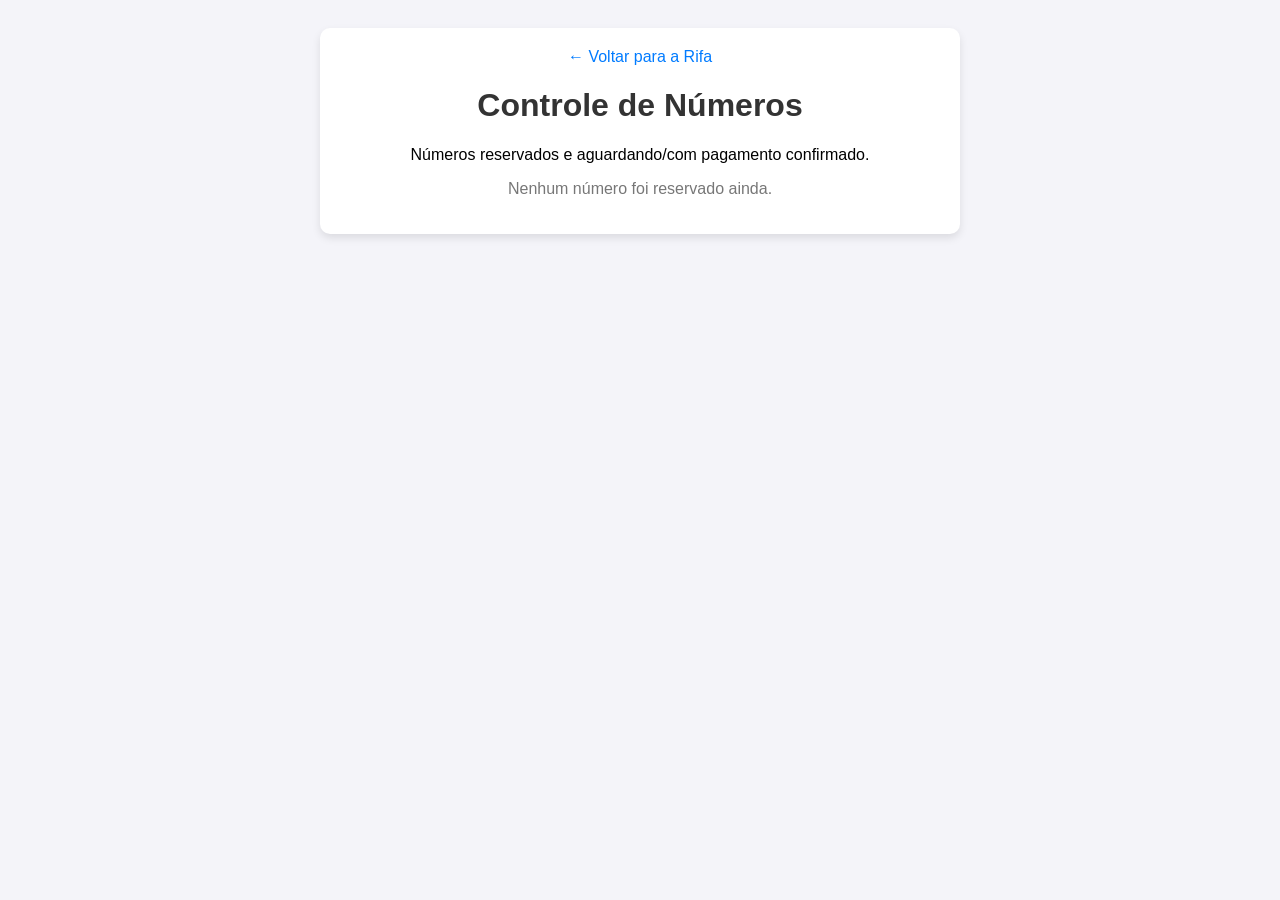
==== admin.html @ 27cd192b "feat: primeira versão" ====
<!DOCTYPE html>
<html lang="pt-BR">
<head>
    <meta charset="UTF-8">
    <meta name="viewport" content="width=device-width, initial-scale=1.0">
    <title>Administração - Rifa</title>
    <style>
        body { font-family: Arial, sans-serif; background-color: #f4f4f9; padding: 20px; }
        .container { max-width: 600px; margin: 0 auto; background: white; padding: 20px; border-radius: 10px; box-shadow: 0 4px 8px rgba(0,0,0,0.1); }
        h1 { color: #333; text-align: center; }
        .list-item { display: flex; justify-content: space-between; align-items: center; padding: 10px; border-bottom: 1px solid #ddd; }
        .list-item:last-child { border-bottom: none; }
        button { padding: 5px 10px; background: #dc3545; color: white; border: none; border-radius: 5px; cursor: pointer; }
        button:hover { background: #c82333; }
        .nav-link { display: block; text-align: center; margin-bottom: 20px; color: #007bff; text-decoration: none; }
    </style>
</head>
<body>
    <div class="container">
        <a href="index.html" class="nav-link">← Voltar para a Rifa</a>
        <h1>Controle de Números</h1>
        <p style="text-align: center;">Números reservados e aguardando/com pagamento confirmado.</p>
        
        <div id="admin-list"></div>
    </div>

    <script>
        const adminList = document.getElementById('admin-list');
        
        function loadAdminList() {
            let takenNumbers = JSON.parse(localStorage.getItem('rifaTakenNumbers')) || {};
            adminList.innerHTML = '';
            
            const numbers = Object.keys(takenNumbers).sort((a, b) => a - b);
            
            if (numbers.length === 0) {
                adminList.innerHTML = '<p style="text-align:center; color:#777;">Nenhum número foi reservado ainda.</p>';
                return;
            }

            numbers.forEach(num => {
                let div = document.createElement('div');
                div.classList.add('list-item');
                div.innerHTML = `
                    <span><strong>Nº ${num}</strong> - ${takenNumbers[num]}</span>
                    <button onclick="liberarNumero(${num})">Liberar</button>
                `;
                adminList.appendChild(div);
            });
        }

        function liberarNumero(num) {
            if(confirm(`Tem certeza que deseja liberar o número ${num}?`)) {
                let takenNumbers = JSON.parse(localStorage.getItem('rifaTakenNumbers')) || {};
                delete takenNumbers[num];
                localStorage.setItem('rifaTakenNumbers', JSON.stringify(takenNumbers));
                loadAdminList();
            }
        }

        // Carregar a lista ao abrir a página
        loadAdminList();
    </script>
</body>
</html>
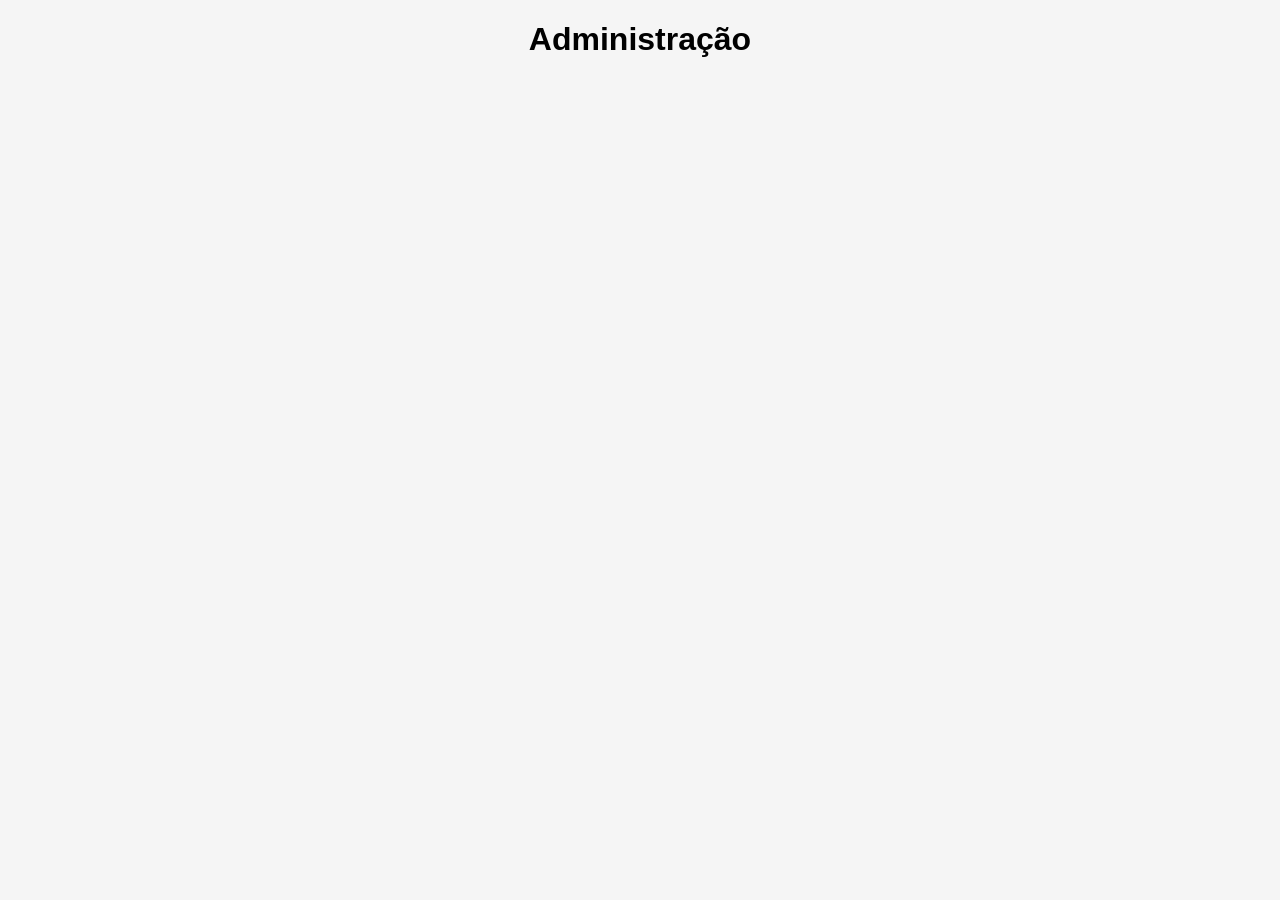
==== commit a021388e: "feat: versão GPT" ====
--- a/admin.html
+++ b/admin.html
@@ -1,65 +1,19 @@
 <!DOCTYPE html>
-<html lang="pt-BR">
+<html>
 <head>
-    <meta charset="UTF-8">
-    <meta name="viewport" content="width=device-width, initial-scale=1.0">
-    <title>Administração - Rifa</title>
-    <style>
-        body { font-family: Arial, sans-serif; background-color: #f4f4f9; padding: 20px; }
-        .container { max-width: 600px; margin: 0 auto; background: white; padding: 20px; border-radius: 10px; box-shadow: 0 4px 8px rgba(0,0,0,0.1); }
-        h1 { color: #333; text-align: center; }
-        .list-item { display: flex; justify-content: space-between; align-items: center; padding: 10px; border-bottom: 1px solid #ddd; }
-        .list-item:last-child { border-bottom: none; }
-        button { padding: 5px 10px; background: #dc3545; color: white; border: none; border-radius: 5px; cursor: pointer; }
-        button:hover { background: #c82333; }
-        .nav-link { display: block; text-align: center; margin-bottom: 20px; color: #007bff; text-decoration: none; }
-    </style>
+<meta charset="UTF-8">
+<title>Admin</title>
+<link rel="stylesheet" href="style.css">
 </head>
 <body>
-    <div class="container">
-        <a href="index.html" class="nav-link">← Voltar para a Rifa</a>
-        <h1>Controle de Números</h1>
-        <p style="text-align: center;">Números reservados e aguardando/com pagamento confirmado.</p>
-        
-        <div id="admin-list"></div>
-    </div>
 
-    <script>
-        const adminList = document.getElementById('admin-list');
-        
-        function loadAdminList() {
-            let takenNumbers = JSON.parse(localStorage.getItem('rifaTakenNumbers')) || {};
-            adminList.innerHTML = '';
-            
-            const numbers = Object.keys(takenNumbers).sort((a, b) => a - b);
-            
-            if (numbers.length === 0) {
-                adminList.innerHTML = '<p style="text-align:center; color:#777;">Nenhum número foi reservado ainda.</p>';
-                return;
-            }
+<h1>Administração</h1>
 
-            numbers.forEach(num => {
-                let div = document.createElement('div');
-                div.classList.add('list-item');
-                div.innerHTML = `
-                    <span><strong>Nº ${num}</strong> - ${takenNumbers[num]}</span>
-                    <button onclick="liberarNumero(${num})">Liberar</button>
-                `;
-                adminList.appendChild(div);
-            });
-        }
+<div id="lista"></div>
 
-        function liberarNumero(num) {
-            if(confirm(`Tem certeza que deseja liberar o número ${num}?`)) {
-                let takenNumbers = JSON.parse(localStorage.getItem('rifaTakenNumbers')) || {};
-                delete takenNumbers[num];
-                localStorage.setItem('rifaTakenNumbers', JSON.stringify(takenNumbers));
-                loadAdminList();
-            }
-        }
+<script src="https://www.gstatic.com/firebasejs/9.23.0/firebase-app.js"></script>
+<script src="https://www.gstatic.com/firebasejs/9.23.0/firebase-firestore.js"></script>
+<script src="admin.js"></script>
 
-        // Carregar a lista ao abrir a página
-        loadAdminList();
-    </script>
 </body>
 </html>
--- a/style.css
+++ b/style.css
@@ -0,0 +1,36 @@
+body {
+    font-family: Arial;
+    text-align: center;
+    background: #f5f5f5;
+}
+
+.grid {
+    display: grid;
+    grid-template-columns: repeat(10, 1fr);
+    gap: 8px;
+    max-width: 500px;
+    margin: 20px auto;
+}
+
+.numero {
+    padding: 15px;
+    background: #4CAF50;
+    color: white;
+    cursor: pointer;
+    border-radius: 5px;
+}
+
+.numero.selecionado {
+    background: orange;
+}
+
+.numero.reservado {
+    background: red;
+    cursor: not-allowed;
+}
+
+button {
+    padding: 10px 20px;
+    margin-top: 10px;
+    cursor: pointer;
+}
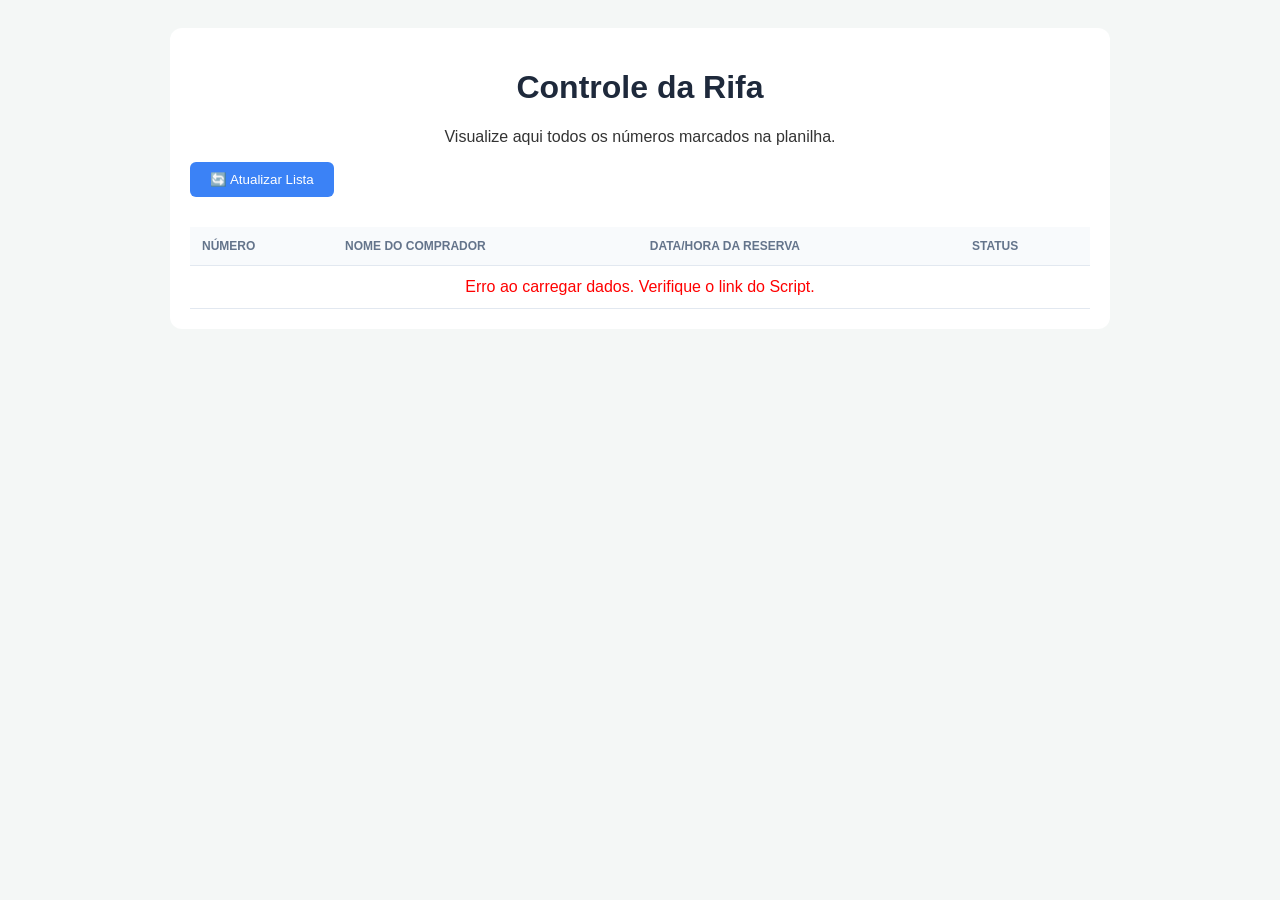
==== commit 8bde4904: "feat: Gemini com google salvando data e com pagina admin, pag nao estava carregando" ====
--- a/admin.html
+++ b/admin.html
@@ -1,19 +1,82 @@
 <!DOCTYPE html>
-<html>
+<html lang="pt-BR">
 <head>
-<meta charset="UTF-8">
-<title>Admin</title>
-<link rel="stylesheet" href="style.css">
+    <meta charset="UTF-8">
+    <meta name="viewport" content="width=device-width, initial-scale=1.0">
+    <title>Painel Administrativo - Rifa</title>
+    <style>
+        body { font-family: sans-serif; background-color: #f4f7f6; padding: 20px; color: #333; }
+        .container { max-width: 900px; margin: 0 auto; background: white; padding: 20px; border-radius: 12px; shadow: 0 4px 6px rgba(0,0,0,0.1); }
+        h1 { text-align: center; color: #1e293b; }
+        table { width: 100%; border-collapse: collapse; margin-top: 20px; }
+        th, td { padding: 12px; text-align: left; border-bottom: 1px solid #e2e8f0; }
+        th { background-color: #f8fafc; color: #64748b; text-transform: uppercase; font-size: 12px; }
+        .btn-refresh { background: #3b82f6; color: white; border: none; padding: 10px 20px; border-radius: 6px; cursor: pointer; margin-bottom: 10px; }
+        .status-badge { background: #dcfce7; color: #166534; padding: 4px 8px; border-radius: 12px; font-size: 12px; font-weight: bold; }
+    </style>
 </head>
 <body>
 
-<h1>Administração</h1>
+<div class="container">
+    <h1>Controle da Rifa</h1>
+    <p style="text-align:center">Visualize aqui todos os números marcados na planilha.</p>
+    
+    <button class="btn-refresh" onclick="buscarDados()">🔄 Atualizar Lista</button>
+    
+    <table id="admin-table">
+        <thead>
+            <tr>
+                <th>Número</th>
+                <th>Nome do Comprador</th>
+                <th>Data/Hora da Reserva</th>
+                <th>Status</th>
+            </tr>
+        </thead>
+        <tbody id="table-body">
+            <tr><td colspan="4" style="text-align:center">Carregando dados da planilha...</td></tr>
+        </tbody>
+    </table>
+</div>
 
-<div id="lista"></div>
+<script>
+    // COLE O MESMO LINK DO GOOGLE SCRIPT AQUI
+    const SCRIPT_URL = "https://script.google.com/macros/s/AKfycbwSbmrwCP82mvB-9h53qUmrAhCbXtzrvzk4ihcue7ObD11DNbB3BpLu24hkWObpmeNR/exec";
 
-<script src="https://www.gstatic.com/firebasejs/9.23.0/firebase-app.js"></script>
-<script src="https://www.gstatic.com/firebasejs/9.23.0/firebase-firestore.js"></script>
-<script src="admin.js"></script>
+    async function buscarDados() {
+        const tbody = document.getElementById('table-body');
+        try {
+            const response = await fetch(SCRIPT_URL);
+            const data = await response.json();
+            
+            tbody.innerHTML = '';
 
+            if (data.length === 0) {
+                tbody.innerHTML = '<tr><td colspan="4" style="text-align:center">Nenhum número reservado ainda.</td></tr>';
+                return;
+            }
+
+            // Ordenar por número da rifa
+            data.sort((a, b) => a.numero - b.numero);
+
+            data.forEach(item => {
+                const dataFormatada = new Date(item.data).toLocaleString('pt-BR');
+                const row = `
+                    <tr>
+                        <td><strong>${String(item.numero).padStart(2, '0')}</strong></td>
+                        <td>${item.nome}</td>
+                        <td>${dataFormatada}</td>
+                        <td><span class="status-badge">Reservado</span></td>
+                    </tr>
+                `;
+                tbody.innerHTML += row;
+            });
+        } catch (error) {
+            tbody.innerHTML = '<tr><td colspan="4" style="text-align:center; color:red">Erro ao carregar dados. Verifique o link do Script.</td></tr>';
+        }
+    }
+
+    // Carrega ao abrir a página
+    buscarDados();
+</script>
 </body>
 </html>
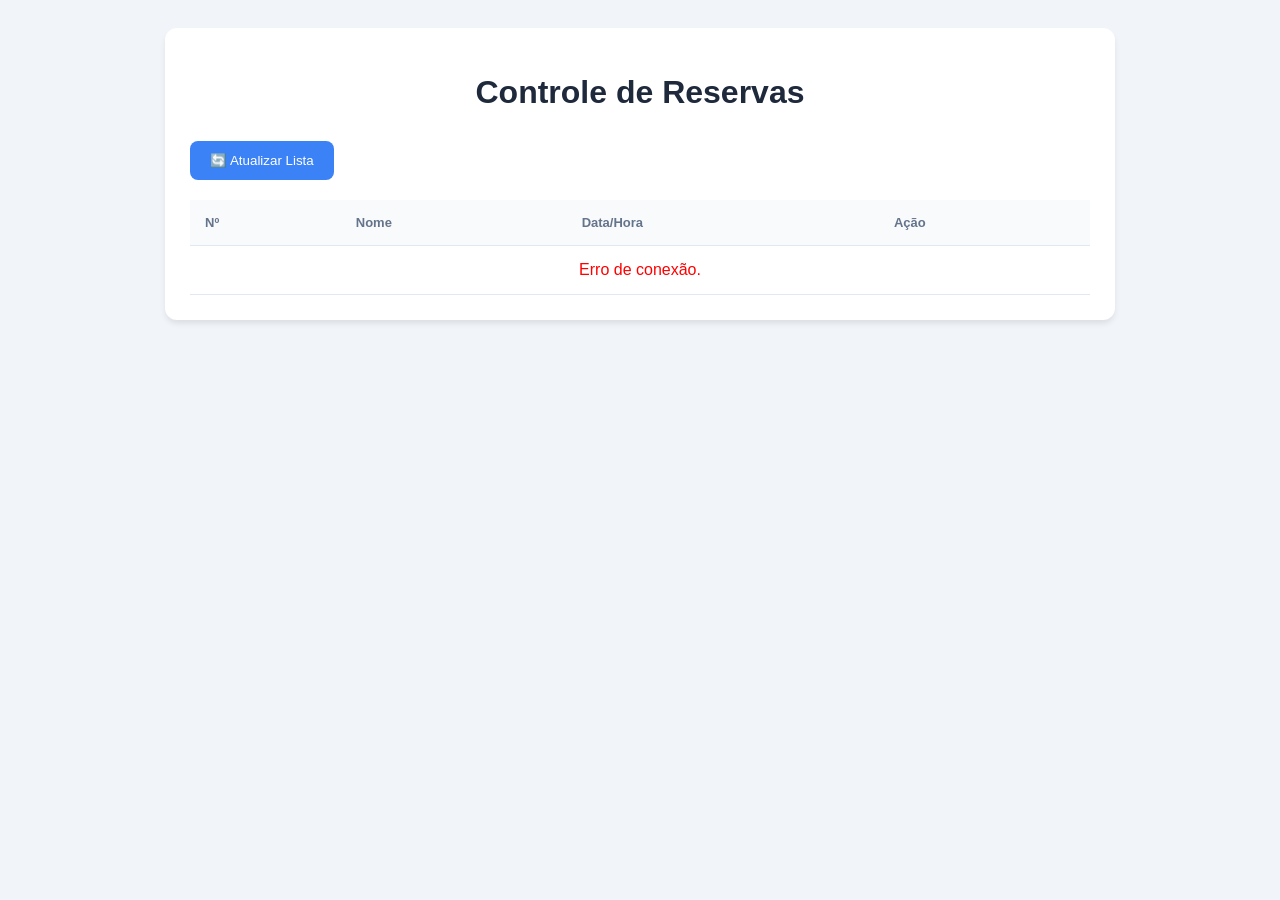
==== commit 595fe5c6: "feat: corrigindo data e acrescentando liberar numero" ====
--- a/admin.html
+++ b/admin.html
@@ -3,79 +3,91 @@
 <head>
     <meta charset="UTF-8">
     <meta name="viewport" content="width=device-width, initial-scale=1.0">
-    <title>Painel Administrativo - Rifa</title>
+    <title>Painel Admin - Liberar Números</title>
     <style>
-        body { font-family: sans-serif; background-color: #f4f7f6; padding: 20px; color: #333; }
-        .container { max-width: 900px; margin: 0 auto; background: white; padding: 20px; border-radius: 12px; shadow: 0 4px 6px rgba(0,0,0,0.1); }
-        h1 { text-align: center; color: #1e293b; }
-        table { width: 100%; border-collapse: collapse; margin-top: 20px; }
-        th, td { padding: 12px; text-align: left; border-bottom: 1px solid #e2e8f0; }
-        th { background-color: #f8fafc; color: #64748b; text-transform: uppercase; font-size: 12px; }
-        .btn-refresh { background: #3b82f6; color: white; border: none; padding: 10px 20px; border-radius: 6px; cursor: pointer; margin-bottom: 10px; }
-        .status-badge { background: #dcfce7; color: #166534; padding: 4px 8px; border-radius: 12px; font-size: 12px; font-weight: bold; }
+        body { font-family: sans-serif; background-color: #f1f5f9; padding: 20px; }
+        .container { max-width: 900px; margin: 0 auto; background: white; padding: 25px; border-radius: 12px; box-shadow: 0 4px 6px -1px rgb(0 0 0 / 0.1); }
+        h1 { color: #1e293b; text-align: center; margin-bottom: 30px; }
+        table { width: 100%; border-collapse: collapse; }
+        th, td { padding: 15px; text-align: left; border-bottom: 1px solid #e2e8f0; }
+        th { background: #f8fafc; font-size: 13px; color: #64748b; }
+        .btn-liberar { background: #ef4444; color: white; border: none; padding: 8px 12px; border-radius: 6px; cursor: pointer; font-size: 12px; }
+        .btn-liberar:hover { background: #dc2626; }
+        .btn-atualizar { background: #3b82f6; color: white; border: none; padding: 12px 20px; border-radius: 8px; cursor: pointer; margin-bottom: 20px; }
     </style>
 </head>
 <body>
 
 <div class="container">
-    <h1>Controle da Rifa</h1>
-    <p style="text-align:center">Visualize aqui todos os números marcados na planilha.</p>
-    
-    <button class="btn-refresh" onclick="buscarDados()">🔄 Atualizar Lista</button>
+    <h1>Controle de Reservas</h1>
+    <button class="btn-atualizar" onclick="buscarDados()">🔄 Atualizar Lista</button>
     
     <table id="admin-table">
         <thead>
             <tr>
-                <th>Número</th>
-                <th>Nome do Comprador</th>
-                <th>Data/Hora da Reserva</th>
-                <th>Status</th>
+                <th>Nº</th>
+                <th>Nome</th>
+                <th>Data/Hora</th>
+                <th>Ação</th>
             </tr>
         </thead>
         <tbody id="table-body">
-            <tr><td colspan="4" style="text-align:center">Carregando dados da planilha...</td></tr>
-        </tbody>
+            </tbody>
     </table>
 </div>
 
 <script>
-    // COLE O MESMO LINK DO GOOGLE SCRIPT AQUI
-    const SCRIPT_URL = "https://script.google.com/macros/s/AKfycbwSbmrwCP82mvB-9h53qUmrAhCbXtzrvzk4ihcue7ObD11DNbB3BpLu24hkWObpmeNR/exec";
+    const SCRIPT_URL = "https://script.google.com/macros/s/AKfycbwaXdEXDElEISomHl3TJ6Cmlqp69N9r5BMocDPqppeQGaOVrorakVCW7v0Zbee9HcmT/exec";
 
     async function buscarDados() {
         const tbody = document.getElementById('table-body');
+        tbody.innerHTML = '<tr><td colspan="4" style="text-align:center">Buscando na planilha...</td></tr>';
+        
         try {
             const response = await fetch(SCRIPT_URL);
             const data = await response.json();
-            
             tbody.innerHTML = '';
 
-            if (data.length === 0) {
-                tbody.innerHTML = '<tr><td colspan="4" style="text-align:center">Nenhum número reservado ainda.</td></tr>';
-                return;
-            }
-
-            // Ordenar por número da rifa
             data.sort((a, b) => a.numero - b.numero);
 
             data.forEach(item => {
-                const dataFormatada = new Date(item.data).toLocaleString('pt-BR');
                 const row = `
                     <tr>
                         <td><strong>${String(item.numero).padStart(2, '0')}</strong></td>
                         <td>${item.nome}</td>
-                        <td>${dataFormatada}</td>
-                        <td><span class="status-badge">Reservado</span></td>
+                        <td>${item.data}</td>
+                        <td>
+                            <button class="btn-liberar" onclick="liberarNumero(${item.numero})">Liberar Número</button>
+                        </td>
                     </tr>
                 `;
                 tbody.innerHTML += row;
             });
-        } catch (error) {
-            tbody.innerHTML = '<tr><td colspan="4" style="text-align:center; color:red">Erro ao carregar dados. Verifique o link do Script.</td></tr>';
+        } catch (e) {
+            tbody.innerHTML = '<tr><td colspan="4" style="text-align:center; color:red">Erro de conexão.</td></tr>';
         }
     }
 
-    // Carrega ao abrir a página
+    async function liberarNumero(num) {
+        if (!confirm(`Deseja realmente liberar o número ${num} e removê-lo da planilha?`)) return;
+
+        // Desabilita o botão temporariamente
+        event.target.innerText = "Removendo...";
+        event.target.disabled = true;
+
+        try {
+            await fetch(SCRIPT_URL, {
+                method: 'POST',
+                body: JSON.stringify({ action: 'liberar', numero: num })
+            });
+            alert(`Número ${num} liberado com sucesso!`);
+            buscarDados(); // Recarrega a lista
+        } catch (e) {
+            alert("Erro ao tentar liberar.");
+            buscarDados();
+        }
+    }
+
     buscarDados();
 </script>
 </body>
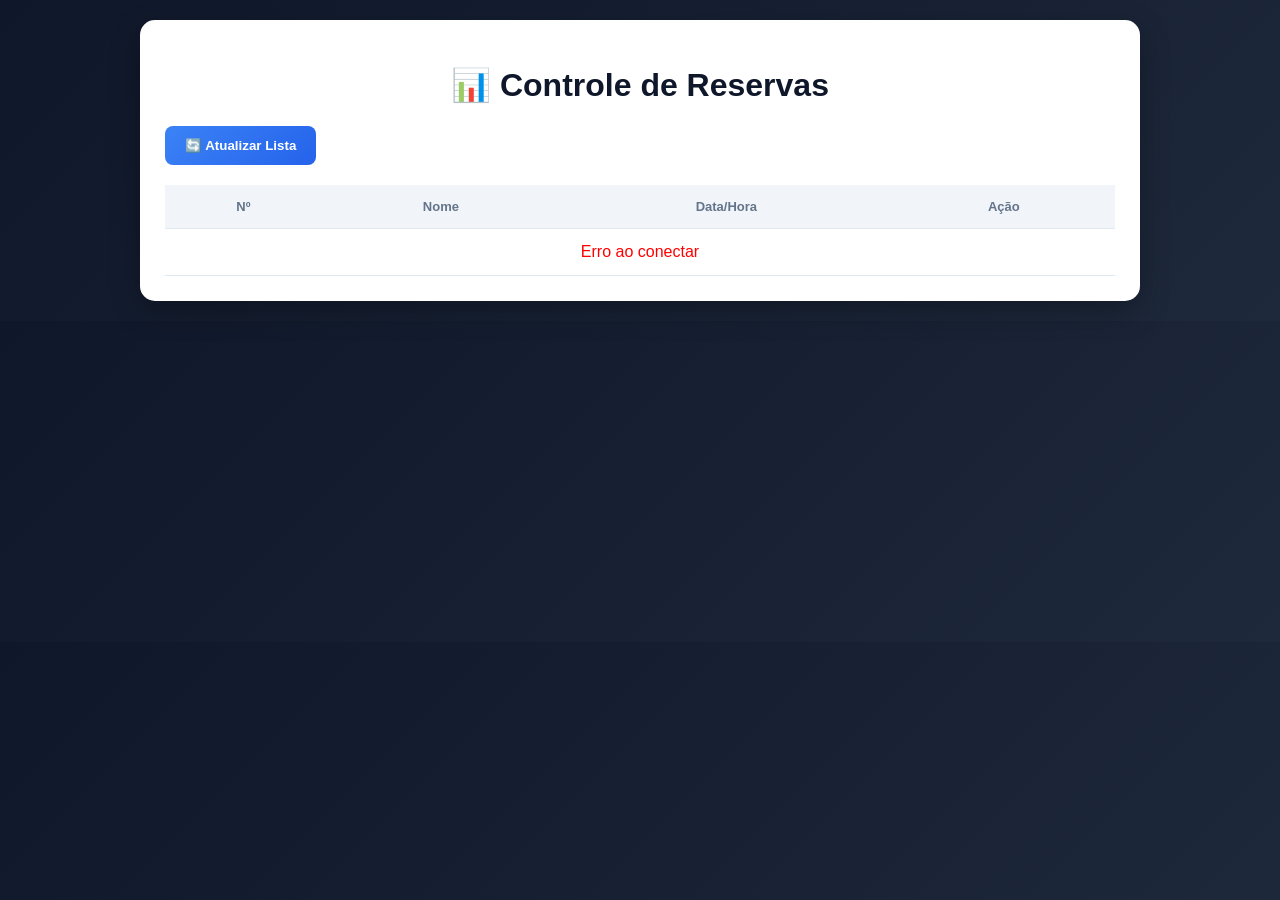
==== commit 11886958: "feat: acrescentando visual melhorado" ====
--- a/admin.html
+++ b/admin.html
@@ -1,28 +1,92 @@
 <!DOCTYPE html>
 <html lang="pt-BR">
 <head>
-    <meta charset="UTF-8">
-    <meta name="viewport" content="width=device-width, initial-scale=1.0">
-    <title>Painel Admin - Liberar Números</title>
-    <style>
-        body { font-family: sans-serif; background-color: #f1f5f9; padding: 20px; }
-        .container { max-width: 900px; margin: 0 auto; background: white; padding: 25px; border-radius: 12px; box-shadow: 0 4px 6px -1px rgb(0 0 0 / 0.1); }
-        h1 { color: #1e293b; text-align: center; margin-bottom: 30px; }
-        table { width: 100%; border-collapse: collapse; }
-        th, td { padding: 15px; text-align: left; border-bottom: 1px solid #e2e8f0; }
-        th { background: #f8fafc; font-size: 13px; color: #64748b; }
-        .btn-liberar { background: #ef4444; color: white; border: none; padding: 8px 12px; border-radius: 6px; cursor: pointer; font-size: 12px; }
-        .btn-liberar:hover { background: #dc2626; }
-        .btn-atualizar { background: #3b82f6; color: white; border: none; padding: 12px 20px; border-radius: 8px; cursor: pointer; margin-bottom: 20px; }
-    </style>
+<meta charset="UTF-8">
+<meta name="viewport" content="width=device-width, initial-scale=1.0">
+<title>Painel Admin</title>
+
+<style>
+body {
+    font-family: 'Segoe UI', sans-serif;
+    background: linear-gradient(135deg, #0f172a, #1e293b);
+    margin: 0;
+    padding: 20px;
+    color: #1e293b;
+}
+
+.container {
+    max-width: 950px;
+    margin: auto;
+    background: white;
+    padding: 25px;
+    border-radius: 15px;
+    box-shadow: 0 10px 30px rgba(0,0,0,0.3);
+}
+
+h1 {
+    text-align: center;
+    color: #0f172a;
+}
+
+.btn-atualizar {
+    background: linear-gradient(135deg, #3b82f6, #2563eb);
+    color: white;
+    border: none;
+    padding: 12px 20px;
+    border-radius: 8px;
+    cursor: pointer;
+    margin-bottom: 20px;
+    font-weight: bold;
+}
+
+.btn-atualizar:hover {
+    transform: scale(1.05);
+}
+
+table {
+    width: 100%;
+    border-collapse: collapse;
+}
+
+th {
+    background: #f1f5f9;
+    color: #64748b;
+    font-size: 13px;
+}
+
+th, td {
+    padding: 14px;
+    border-bottom: 1px solid #e2e8f0;
+}
+
+tr:hover {
+    background: #f8fafc;
+}
+
+.btn-liberar {
+    background: #ef4444;
+    color: white;
+    border: none;
+    padding: 8px 12px;
+    border-radius: 6px;
+    cursor: pointer;
+    font-size: 12px;
+}
+
+.btn-liberar:hover {
+    background: #dc2626;
+}
+</style>
 </head>
+
 <body>
 
 <div class="container">
-    <h1>Controle de Reservas</h1>
+    <h1>📊 Controle de Reservas</h1>
+
     <button class="btn-atualizar" onclick="buscarDados()">🔄 Atualizar Lista</button>
-    
-    <table id="admin-table">
+
+    <table>
         <thead>
             <tr>
                 <th>Nº</th>
@@ -31,64 +95,69 @@
                 <th>Ação</th>
             </tr>
         </thead>
-        <tbody id="table-body">
-            </tbody>
+
+        <tbody id="table-body"></tbody>
     </table>
 </div>
 
 <script>
-    const SCRIPT_URL = "https://script.google.com/macros/s/AKfycbwaXdEXDElEISomHl3TJ6Cmlqp69N9r5BMocDPqppeQGaOVrorakVCW7v0Zbee9HcmT/exec";
+const SCRIPT_URL = "https://script.google.com/macros/s/AKfycbwaXdEXDElEISomHl3TJ6Cmlqp69N9r5BMocDPqppeQGaOVrorakVCW7v0Zbee9HcmT/exec";
 
-    async function buscarDados() {
-        const tbody = document.getElementById('table-body');
-        tbody.innerHTML = '<tr><td colspan="4" style="text-align:center">Buscando na planilha...</td></tr>';
-        
-        try {
-            const response = await fetch(SCRIPT_URL);
-            const data = await response.json();
-            tbody.innerHTML = '';
+async function buscarDados() {
+    const tbody = document.getElementById('table-body');
+    tbody.innerHTML = '<tr><td colspan="4" style="text-align:center">Carregando...</td></tr>';
 
-            data.sort((a, b) => a.numero - b.numero);
+    try {
+        const response = await fetch(SCRIPT_URL);
+        const data = await response.json();
 
-            data.forEach(item => {
-                const row = `
-                    <tr>
-                        <td><strong>${String(item.numero).padStart(2, '0')}</strong></td>
-                        <td>${item.nome}</td>
-                        <td>${item.data}</td>
-                        <td>
-                            <button class="btn-liberar" onclick="liberarNumero(${item.numero})">Liberar Número</button>
-                        </td>
-                    </tr>
-                `;
-                tbody.innerHTML += row;
-            });
-        } catch (e) {
-            tbody.innerHTML = '<tr><td colspan="4" style="text-align:center; color:red">Erro de conexão.</td></tr>';
-        }
+        tbody.innerHTML = '';
+
+        data.sort((a, b) => a.numero - b.numero);
+
+        data.forEach(item => {
+            tbody.innerHTML += `
+                <tr>
+                    <td><strong>${String(item.numero).padStart(2, '0')}</strong></td>
+                    <td>${item.nome}</td>
+                    <td>${item.data}</td>
+                    <td>
+                        <button class="btn-liberar" onclick="liberarNumero(${item.numero})">
+                            Liberar
+                        </button>
+                    </td>
+                </tr>
+            `;
+        });
+
+    } catch (e) {
+        tbody.innerHTML = '<tr><td colspan="4" style="text-align:center;color:red">Erro ao conectar</td></tr>';
     }
+}
 
-    async function liberarNumero(num) {
-        if (!confirm(`Deseja realmente liberar o número ${num} e removê-lo da planilha?`)) return;
+async function liberarNumero(num) {
+    if (!confirm(`Deseja liberar o número ${num}?`)) return;
 
-        // Desabilita o botão temporariamente
-        event.target.innerText = "Removendo...";
-        event.target.disabled = true;
+    event.target.innerText = "Removendo...";
+    event.target.disabled = true;
 
-        try {
-            await fetch(SCRIPT_URL, {
-                method: 'POST',
-                body: JSON.stringify({ action: 'liberar', numero: num })
-            });
-            alert(`Número ${num} liberado com sucesso!`);
-            buscarDados(); // Recarrega a lista
-        } catch (e) {
-            alert("Erro ao tentar liberar.");
-            buscarDados();
-        }
+    try {
+        await fetch(SCRIPT_URL, {
+            method: 'POST',
+            body: JSON.stringify({ action: 'liberar', numero: num })
+        });
+
+        alert(`Número ${num} liberado!`);
+        buscarDados();
+
+    } catch (e) {
+        alert("Erro!");
+        buscarDados();
     }
+}
 
-    buscarDados();
+buscarDados();
 </script>
+
 </body>
 </html>
